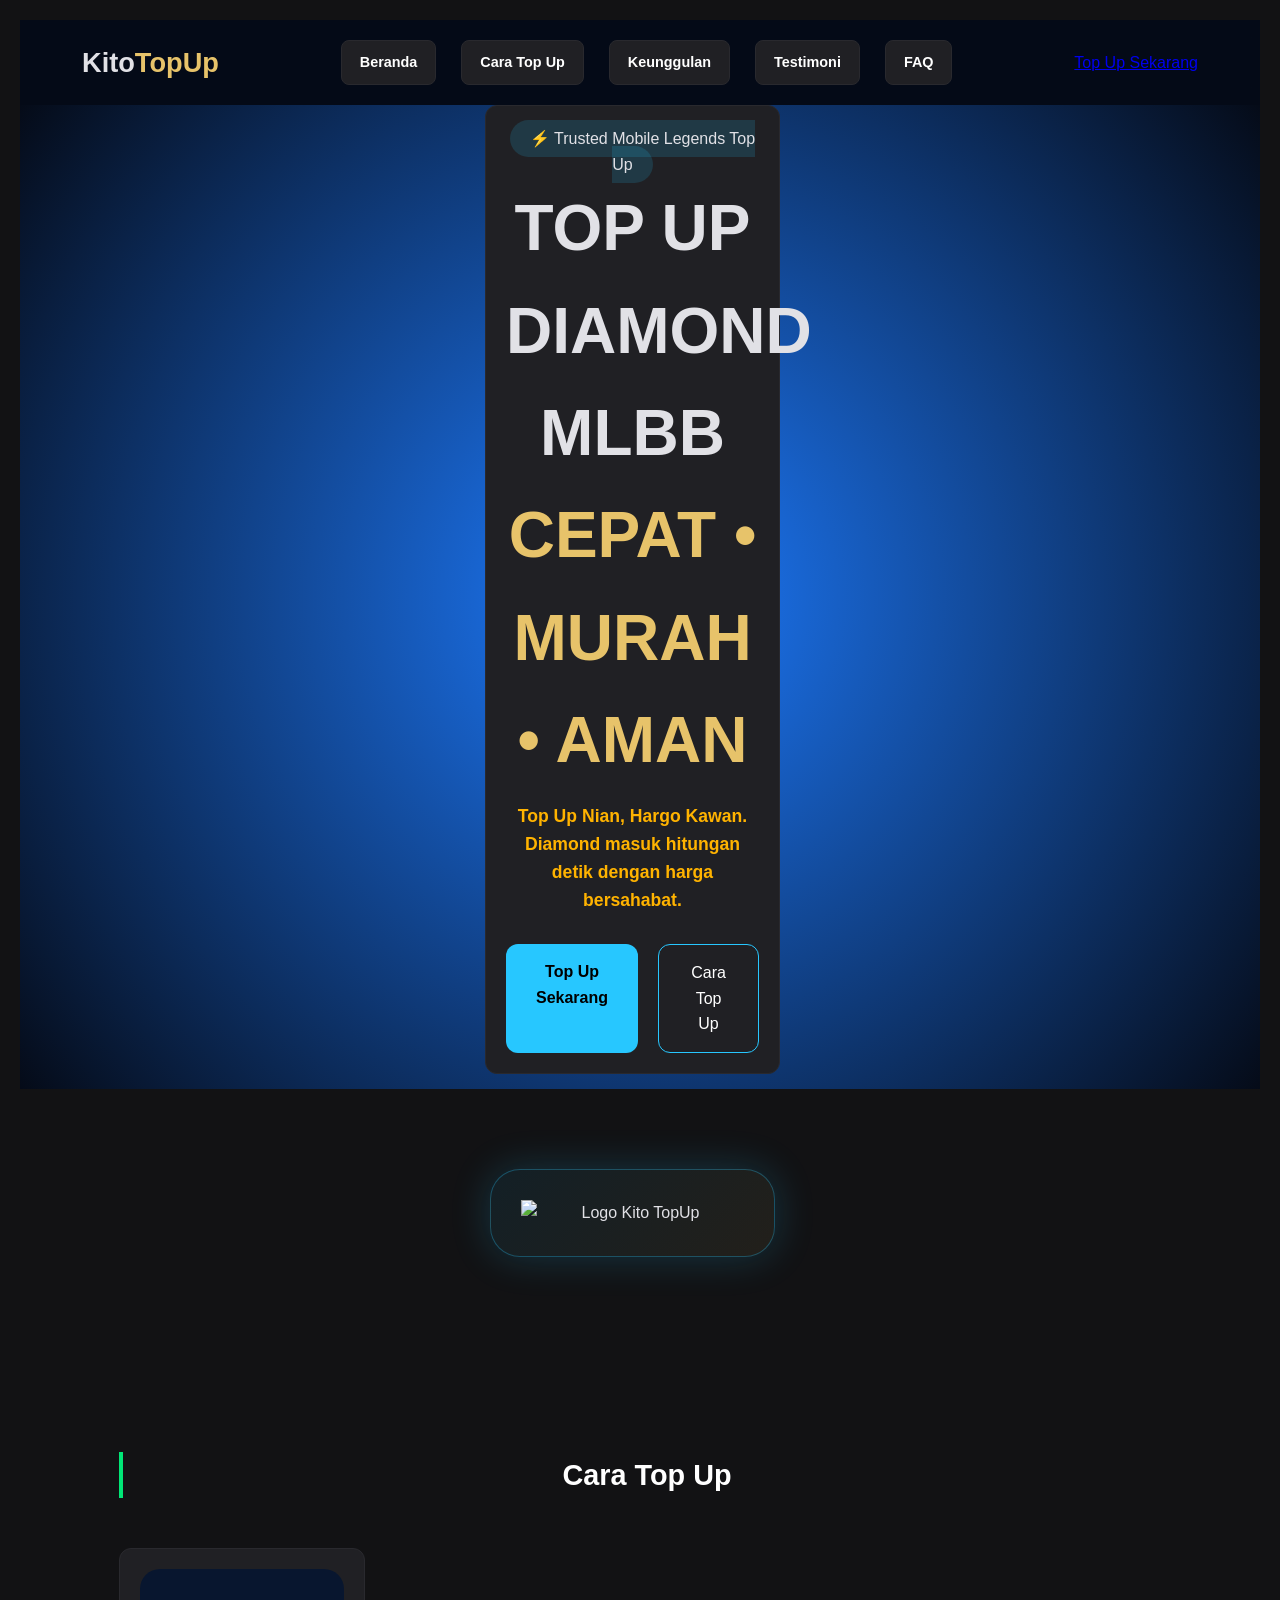
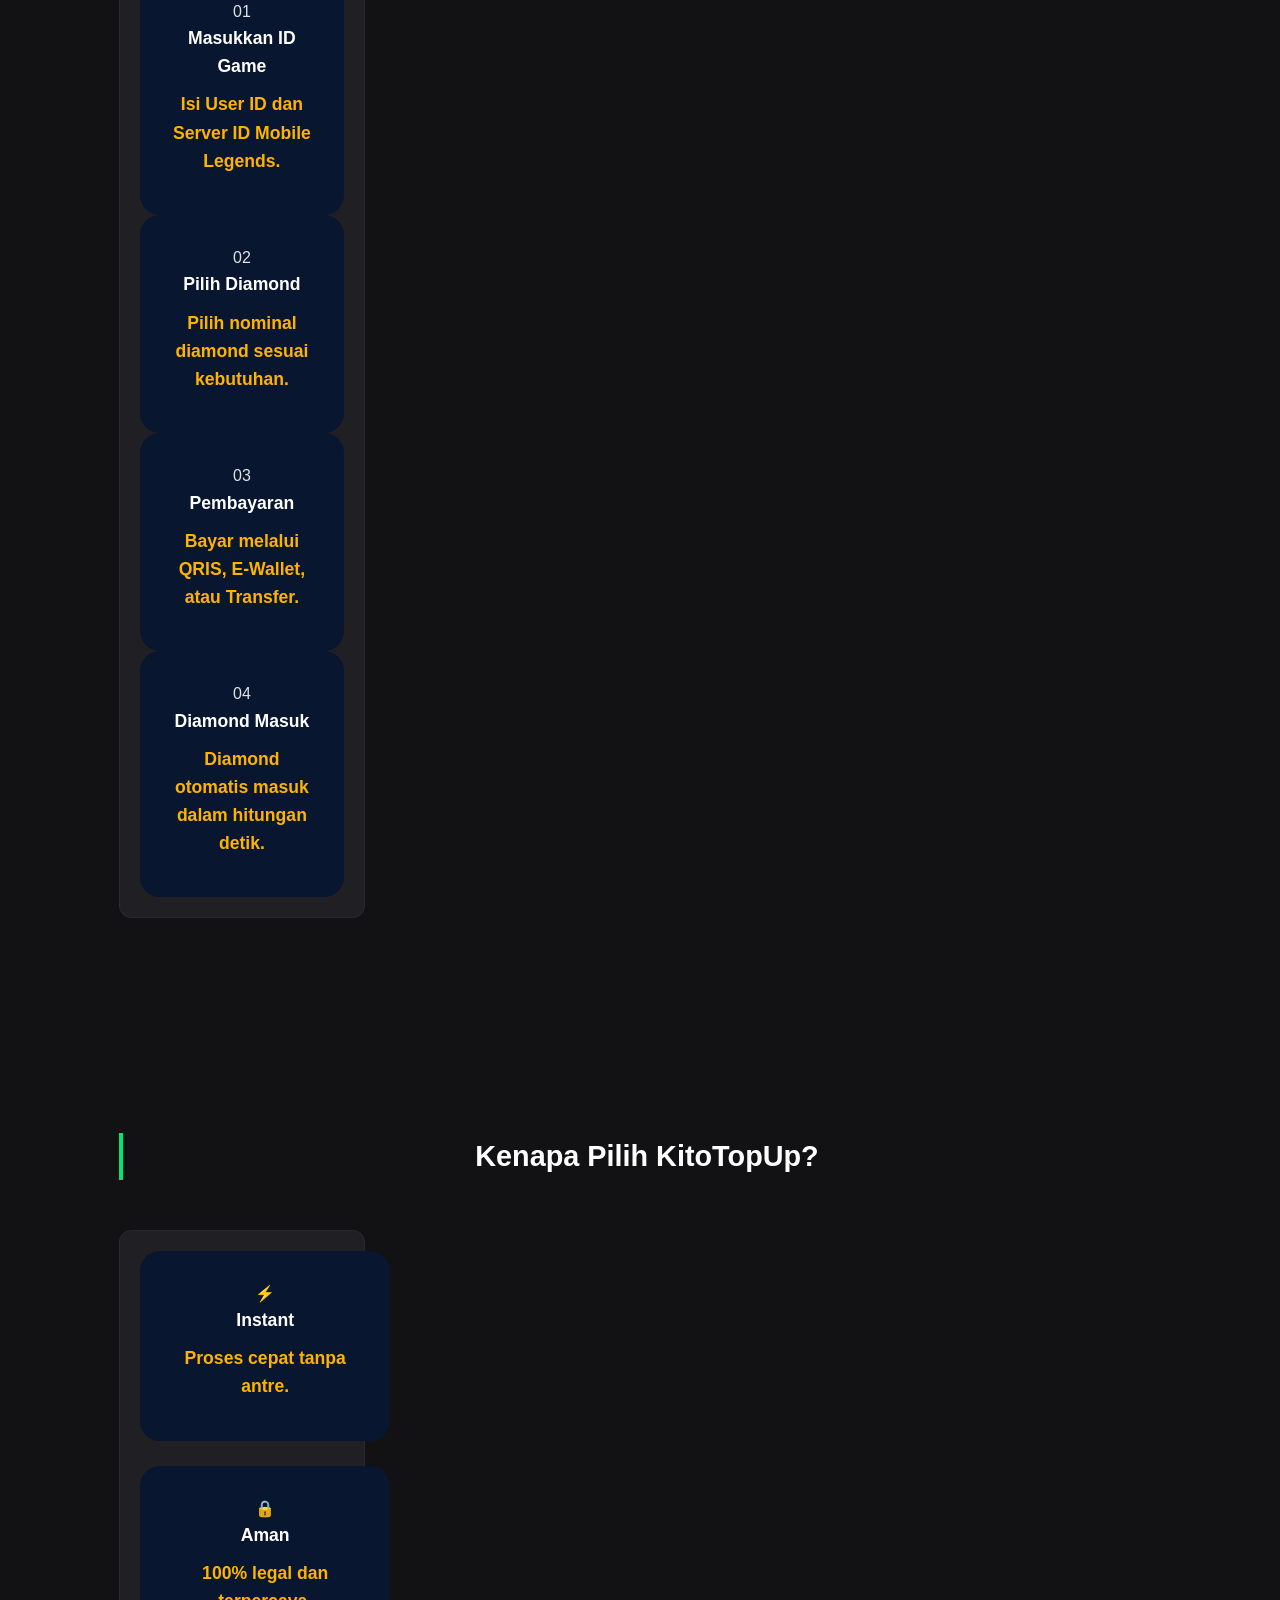
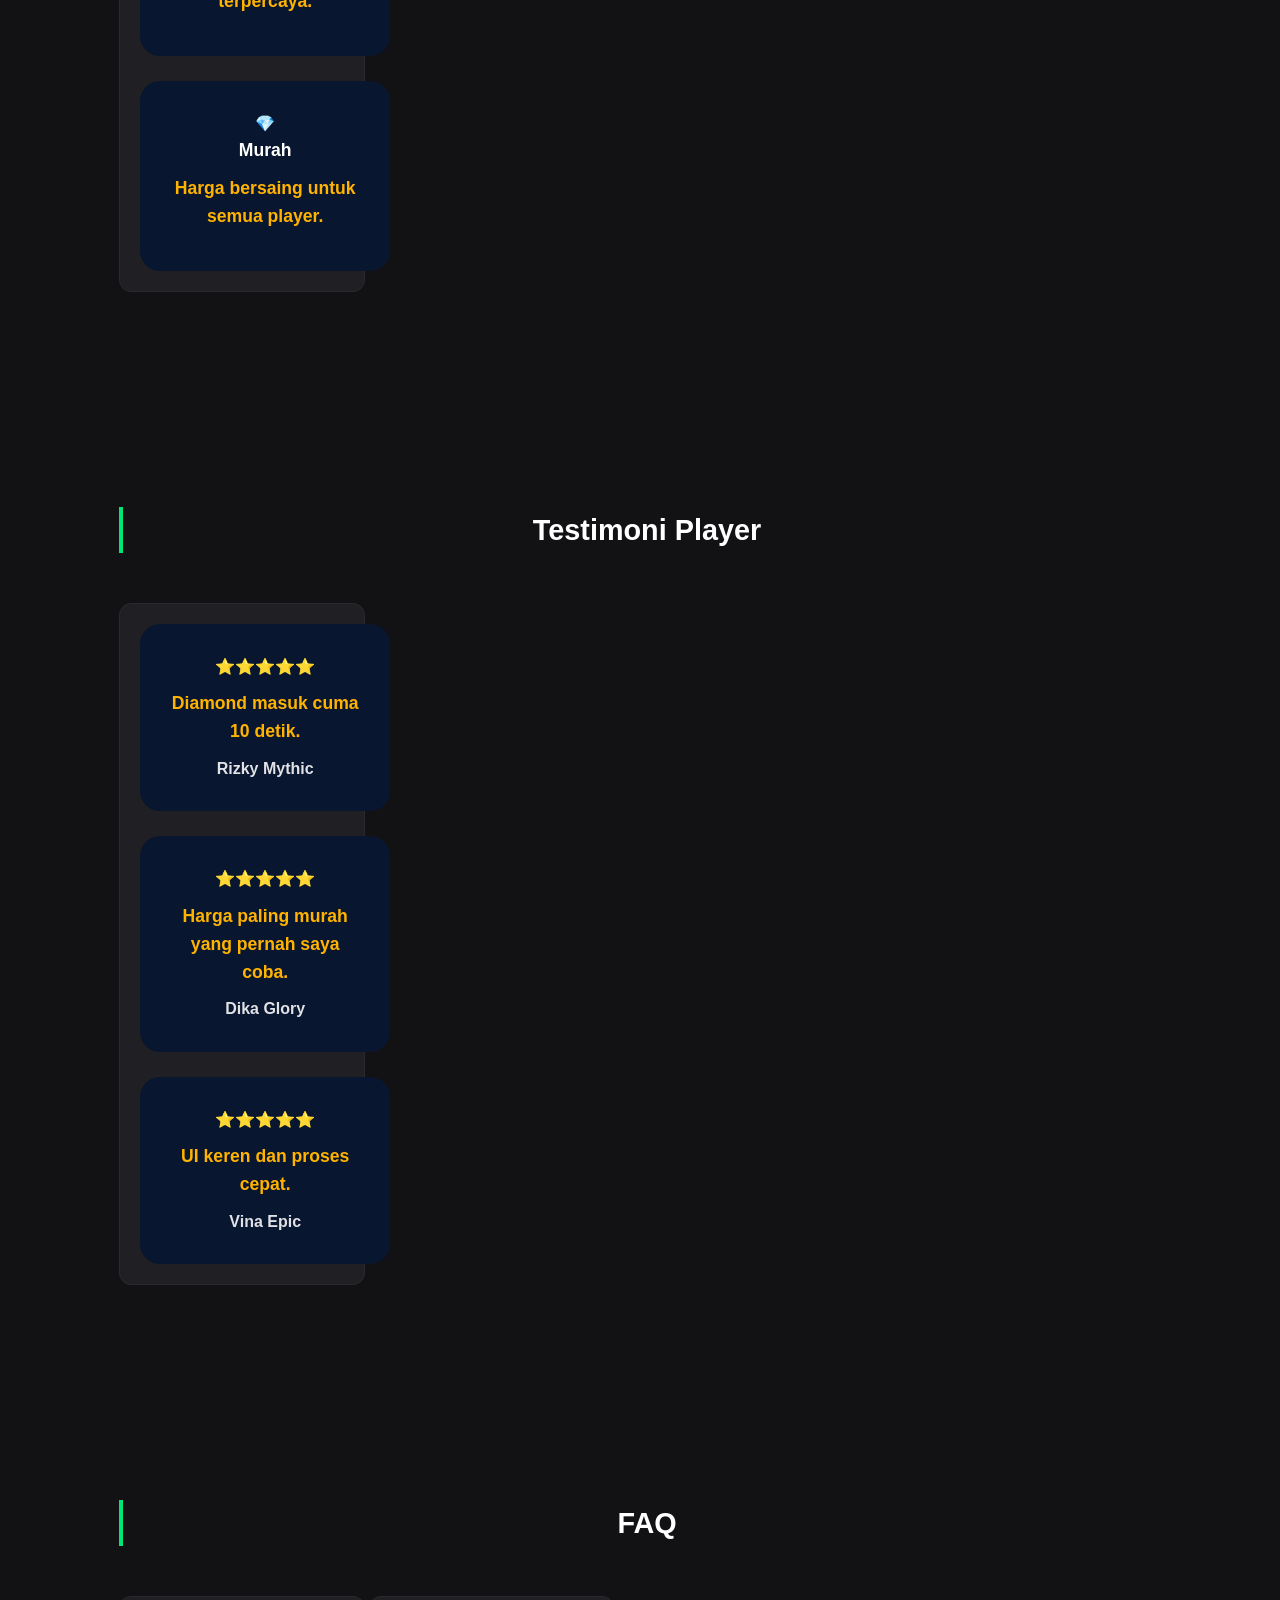
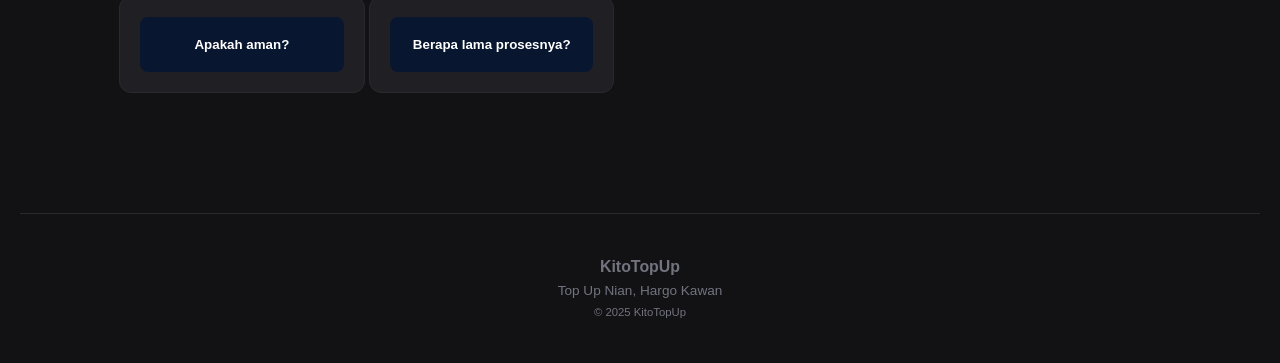
==== index.html @ 0f04c5ad "Add files via upload" ====
<!DOCTYPE html>
<html lang="id">
<head>

    <!-- SEO META -->
    <meta charset="UTF-8">
    <meta name="viewport" content="width=device-width, initial-scale=1.0">
    <meta name="description" content="Kito TopUp - Top Up Diamond Mobile Legends Murah, Cepat dan Aman">
    <meta name="keywords" content="Top Up ML, Diamond Mobile Legends, Kito TopUp">
    <meta name="author" content="Kito TopUp">

    <title>Kito TopUp | Top Up Nian, Hargo Kawan</title>

    <!-- CSS -->
    <link rel="stylesheet" href="style.css">

</head>
<body>

    <!-- ================= NAVBAR ================= -->
    <nav class="navbar">

        <div class="logo">
            Kito<span>TopUp</span>
        </div>

        <ul class="nav-links">
            <li><a href="#hero">Beranda</a></li>
            <li><a href="#cara">Cara Top Up</a></li>
            <li><a href="#keunggulan">Keunggulan</a></li>
            <li><a href="#testimoni">Testimoni</a></li>
            <li><a href="#faq">FAQ</a></li>
        </ul>

        <a href="topup.html" class="btn-nav">Top Up Sekarang</a>

    </nav>

    <!-- ================= HERO ================= -->
    <section id="hero" class="hero">

        <div class="hero-content">

            <span class="badge">
                ⚡ Trusted Mobile Legends Top Up
            </span>

            <h1>
                TOP UP DIAMOND MLBB
                <span>CEPAT • MURAH • AMAN</span>
            </h1>

            <p>
                Top Up Nian, Hargo Kawan.
                Diamond masuk hitungan detik dengan harga bersahabat.
            </p>

            <div class="hero-buttons">
                <a href="topup.html" class="btn-primary">
                    Top Up Sekarang
                </a>

                <a href="#cara" class="btn-secondary">
                    Cara Top Up
                </a>
            </div>

        </div>

    </section>

    <!-- ================= LOGO BANNER ================= -->
    <section class="logo-banner">

        <div class="logo-box">

            <img src="img/logo.jpeg" alt="Logo Kito TopUp">

        </div>

    </section>

    <!-- ================= CARA TOPUP ================= -->
    <section id="cara" class="section">

        <h2>Cara Top Up</h2>

        <div class="steps">

            <div class="card">
                <span>01</span>
                <h3>Masukkan ID Game</h3>
                <p>Isi User ID dan Server ID Mobile Legends.</p>
            </div>

            <div class="card">
                <span>02</span>
                <h3>Pilih Diamond</h3>
                <p>Pilih nominal diamond sesuai kebutuhan.</p>
            </div>

            <div class="card">
                <span>03</span>
                <h3>Pembayaran</h3>
                <p>Bayar melalui QRIS, E-Wallet, atau Transfer.</p>
            </div>

            <div class="card">
                <span>04</span>
                <h3>Diamond Masuk</h3>
                <p>Diamond otomatis masuk dalam hitungan detik.</p>
            </div>

        </div>

    </section>

    <!-- ================= KEUNGGULAN ================= -->
    <section id="keunggulan" class="section">

        <h2>Kenapa Pilih KitoTopUp?</h2>

        <div class="grid-3">

            <div class="feature-card">
                ⚡
                <h3>Instant</h3>
                <p>Proses cepat tanpa antre.</p>
            </div>

            <div class="feature-card">
                🔒
                <h3>Aman</h3>
                <p>100% legal dan terpercaya.</p>
            </div>

            <div class="feature-card">
                💎
                <h3>Murah</h3>
                <p>Harga bersaing untuk semua player.</p>
            </div>

        </div>

    </section>

    <!-- ================= TESTIMONI ================= -->
    <section id="testimoni" class="section">

        <h2>Testimoni Player</h2>

        <div class="grid-3">

            <div class="testimonial">
                ⭐⭐⭐⭐⭐
                <p>Diamond masuk cuma 10 detik.</p>
                <strong>Rizky Mythic</strong>
            </div>

            <div class="testimonial">
                ⭐⭐⭐⭐⭐
                <p>Harga paling murah yang pernah saya coba.</p>
                <strong>Dika Glory</strong>
            </div>

            <div class="testimonial">
                ⭐⭐⭐⭐⭐
                <p>UI keren dan proses cepat.</p>
                <strong>Vina Epic</strong>
            </div>

        </div>

    </section>

    <!-- ================= FAQ ================= -->
    <section id="faq" class="section">

        <h2>FAQ</h2>

        <div class="faq-item">
            <button class="faq-question">
                Apakah aman?
            </button>
            <div class="faq-answer">
                Ya, semua transaksi aman dan legal.
            </div>
        </div>

        <div class="faq-item">
            <button class="faq-question">
                Berapa lama prosesnya?
            </button>
            <div class="faq-answer">
                Umumnya kurang dari 1 menit.
            </div>
        </div>

    </section>

    <!-- ================= FOOTER ================= -->
    <footer>

        <h3>KitoTopUp</h3>

        <p>
            Top Up Nian, Hargo Kawan
        </p>

        <small>
            © 2025 KitoTopUp
        </small>

    </footer>


</body>
</html>
---- style.css ----
/* ================= ROOT COLOR ================= */

:root{

--biru-neon:#27C7FF;
--biru-gelap:#0A1B3D;
--biru-electric:#1D7BFF;
--emas:#E7C36A;
--emas-tua:#B88A2A;
--putih-metal:#D9E3F0;
--background:#050B18;

}

/* ================= RESET ================= */

*{
margin:0;
padding:0;
box-sizing:border-box;
}

body{

font-family:Segoe UI,sans-serif;
background:var(--background);
color:white;
overflow-x:hidden;

}

/* ================= NAVBAR ================= */

.navbar{

position:sticky;
top:0;
z-index:999;

display:flex;
justify-content:space-between;
align-items:center;

padding:20px 5%;

background:rgba(5,11,24,.95);
backdrop-filter:blur(10px);

}

.logo{

font-size:1.7rem;
font-weight:bold;

}

.logo span{
color:var(--emas);
}

.nav-links{

display:flex;
gap:25px;
list-style:none;

}

.nav-links a{

text-decoration:none;
color:white;

}

/* ================= HERO ================= */

.hero{

min-height:90vh;

display:flex;
align-items:center;
justify-content:center;

text-align:center;

background:
radial-gradient(circle,var(--biru-electric),transparent),
var(--background);

}

.hero h1{

font-size:4rem;

}

.hero h1 span{

display:block;
color:var(--emas);

}

.badge{

background:rgba(39,199,255,.15);
padding:10px 20px;
border-radius:50px;

}

.hero-buttons{

margin-top:30px;

display:flex;
gap:20px;
justify-content:center;

}

/* BUTTON */

.btn-primary{

padding:15px 30px;
background:var(--biru-neon);
color:black;
font-weight:bold;
text-decoration:none;

border-radius:12px;

}

.btn-primary:hover{

transform:translateY(-3px);

}

.btn-secondary{

padding:15px 30px;
border:1px solid var(--biru-neon);
text-decoration:none;
color:white;
border-radius:12px;

}

/* LOGO */

.logo-banner{

padding:80px 20px;

display:flex;
justify-content:center;

}

.logo-box{

max-width:550px;
padding:30px;

border:1px solid rgba(39,199,255,.3);

background:
linear-gradient(
135deg,
rgba(39,199,255,.08),
rgba(231,195,106,.08)
);

border-radius:30px;

box-shadow:
0 0 40px rgba(39,199,255,.2);

}

.logo-box img{

width:100%;
display:block;

}

/* SECTION */

.section{

padding:100px 8%;

}

.section h2{

text-align:center;
margin-bottom:50px;

}

/* GRID */

.grid-3{

display:grid;
grid-template-columns:repeat(auto-fit,minmax(250px,1fr));
gap:25px;

}

/* CARD */

.card,
.feature-card,
.testimonial{

background:#08162f;

padding:30px;

border-radius:20px;

transition:.3s;

}

.card:hover,
.feature-card:hover,
.testimonial:hover{

transform:translateY(-10px);

}

/* FAQ */

.faq-item{

max-width:800px;
margin:auto auto 20px;

}

.faq-question{

width:100%;
padding:20px;

background:#08162f;
color:white;
border:none;

cursor:pointer;

}

.faq-answer{

display:none;

padding:20px;
background:#102040;

}

/* FOOTER */

footer{

padding:50px;

text-align:center;

border-top:1px solid rgba(255,255,255,.1);

}

/* RESPONSIVE */

@media(max-width:768px){

.nav-links{

display:none;

}

.hero h1{

font-size:2.5rem;

}

.hero-buttons{

flex-direction:column;

}

}





* {
    margin: 0;
    padding: 0;
    box-sizing: border-box;
    font-family: 'Segoe UI', Tahoma, Geneva, Verdana, sans-serif;
}

body {
    background-color: #121214;
    color: #e1e1e6;
    padding: 20px;
    line-height: 1.6;
}

hr {
    border: 0;
    height: 1px;
    background: #29292e;
    margin: 40px 0;
}

header {
    text-align: center;
    margin-bottom: 30px;
}

header h1 {
    color: #00e676;
    margin-bottom: 10px;
    font-size: 2.5rem;
}

header p {
    color: #a8a8b3;
    margin-bottom: 20px;
}

nav ul {
    list-style: none;
    display: flex;
    flex-wrap: wrap;
    justify-content: center;
    gap: 10px;
}

nav ul li a {
    display: inline-block;
    text-decoration: none;
    background-color: #202024;
    color: #e1e1e6;
    padding: 10px 18px;
    border-radius: 8px;
    font-weight: 600;
    font-size: 0.9rem;
    transition: all 0.3s ease;
    border: 1px solid #29292e;
}

nav ul li a:hover {
    background-color: #00e676;
    color: #121214;
    transform: translateY(-2px);
    box-shadow: 0 4px 12px rgba(0, 230, 118, 0.3);
}

main {
    max-width: 1200px;
    margin: 0 auto;
}

section h2 {
    color: #ffffff;
    font-size: 1.8rem;
    margin-bottom: 5px;
    border-left: 4px solid #00e676;
    padding-left: 10px;
}

section p {
    color: #a8a8b3;
    margin-bottom: 20px;
}

section {
    display: block;
}

section > div {
    display: inline-block;
    width: calc(25% - 15px);
    background-color: #202024;
    border: 1px solid #29292e;
    border-radius: 12px;
    padding: 20px;
    margin-right: 15px;
    margin-bottom: 15px;
    vertical-align: top;
    text-align: center;
    transition: all 0.3s ease;
}

section h3:not(div h3) {
    display: block;
    width: 100%;
    color: #00e676;
    margin: 25px 0 15px 0;
    font-size: 1.3rem;
}

section div h3 {
    color: #ffffff;
    font-size: 1.1rem;
    margin-bottom: 8px;
}

section div p {
    font-size: 0.85rem;
    margin-bottom: 5px;
    color: #a8a8b3;
}

section div p:last-of-type {
    font-size: 1.1rem;
    font-weight: 700;
    color: #ffb300;
    margin: 10px 0;
}

button {
    width: 100%;
    background-color: #29292e;
    color: #ffffff;
    border: 1px solid #323238;
    padding: 10px;
    border-radius: 8px;
    font-weight: 600;
    cursor: pointer;
    transition: all 0.2s ease;
}

button:hover {
    background-color: #00e676;
    color: #121214;
    border-color: #00e676;
}

section > div:hover {
    border-color: #00e676;
    transform: translateY(-4px);
    box-shadow: 0 6px 18px rgba(0, 0, 0, 0.4);
}

main br {
    display: none;
}

footer {
    text-align: center;
    padding: 40px 0 20px 0;
    color: #737380;
    font-size: 0.85rem;
}

@media (max-width: 900px) {
    section > div {
        width: calc(50% - 10px);
        margin-right: 10px;
    }
}

@media (max-width: 550px) {
    section > div {
        width: 100%;
        margin-right: 0;
    }
}
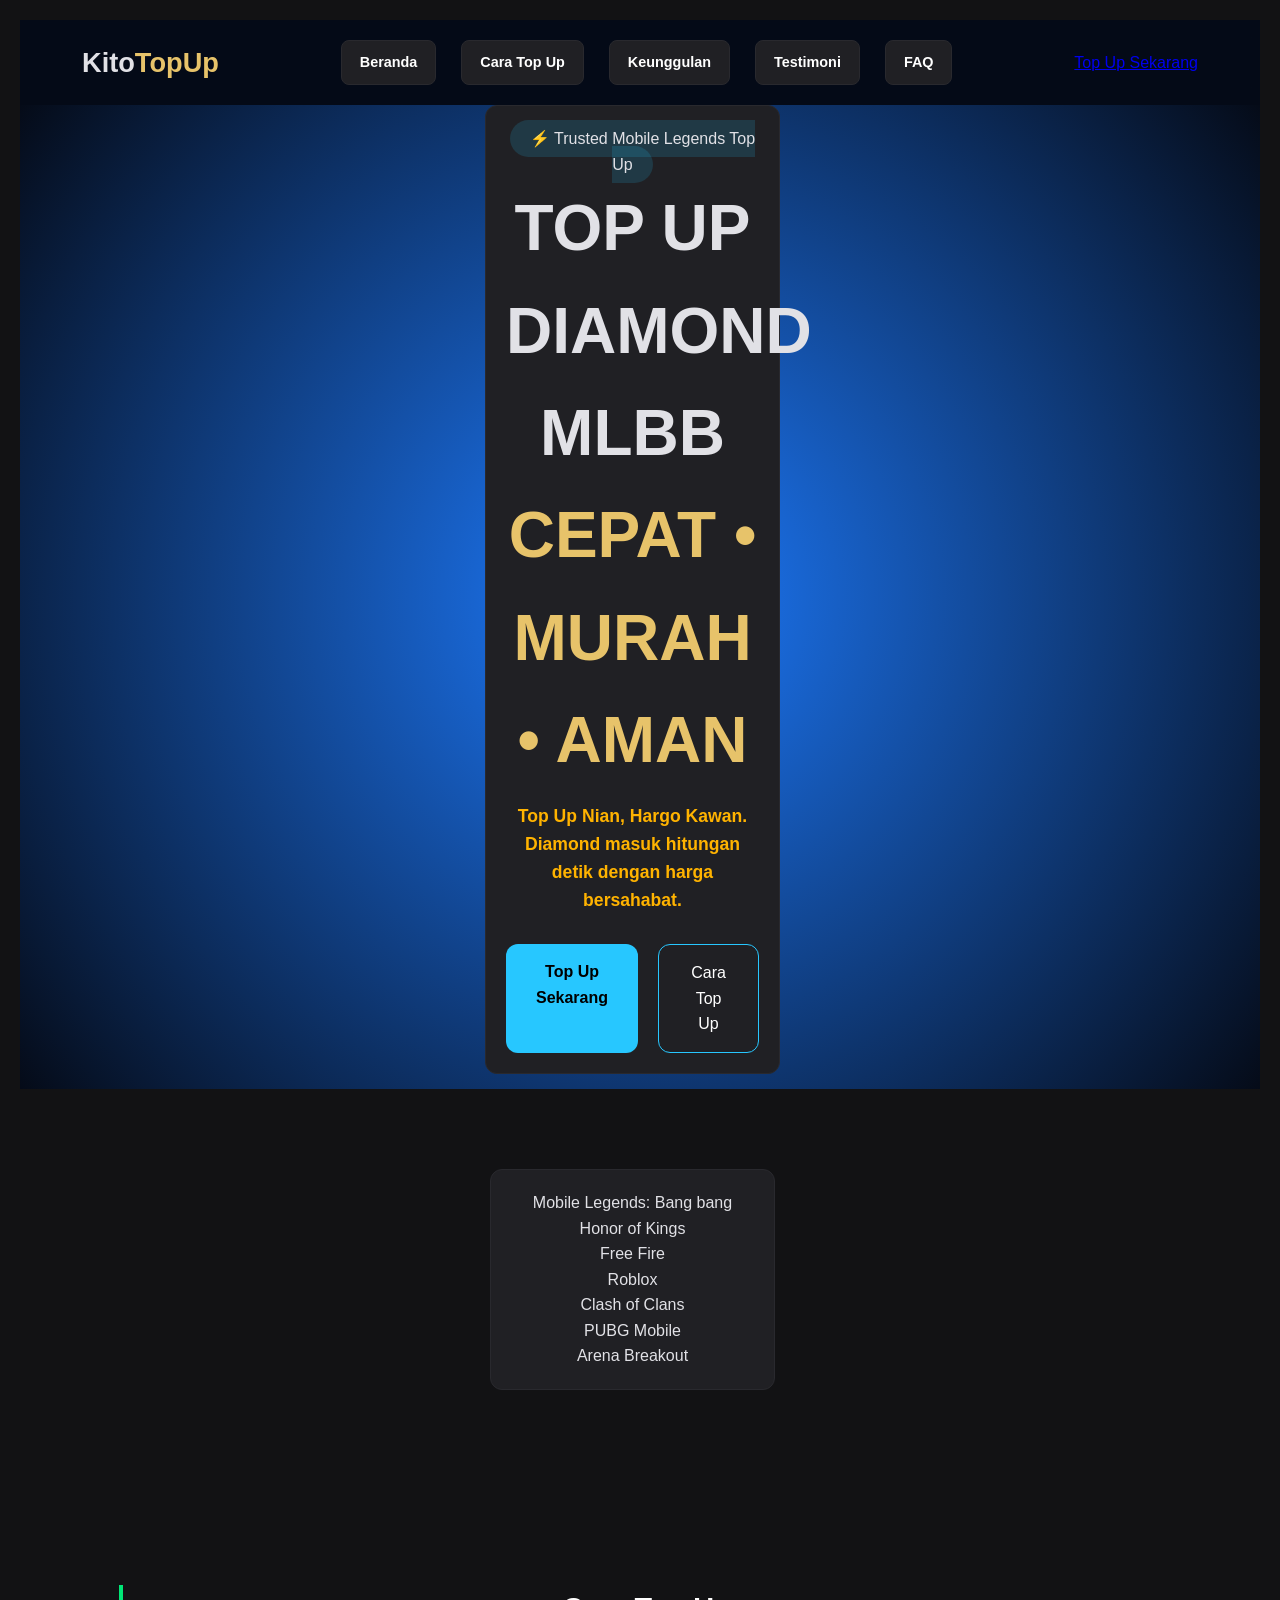
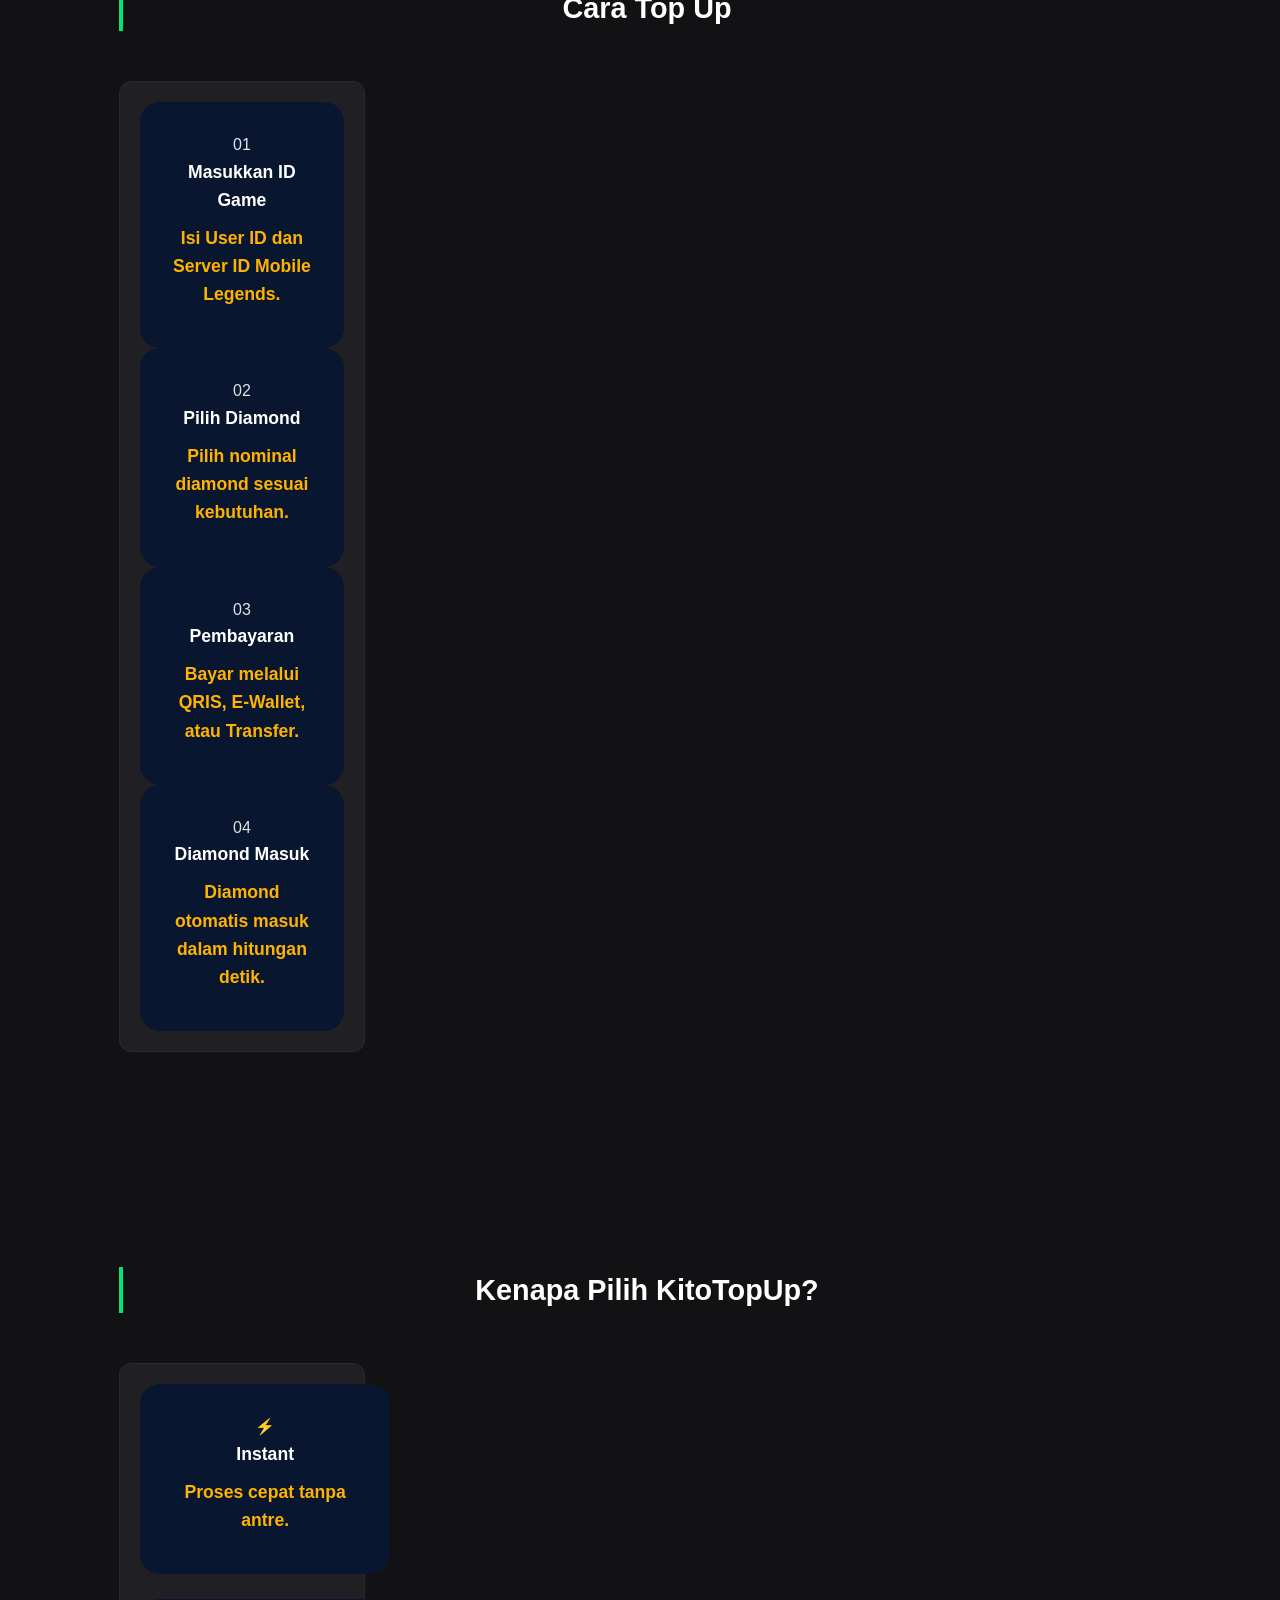
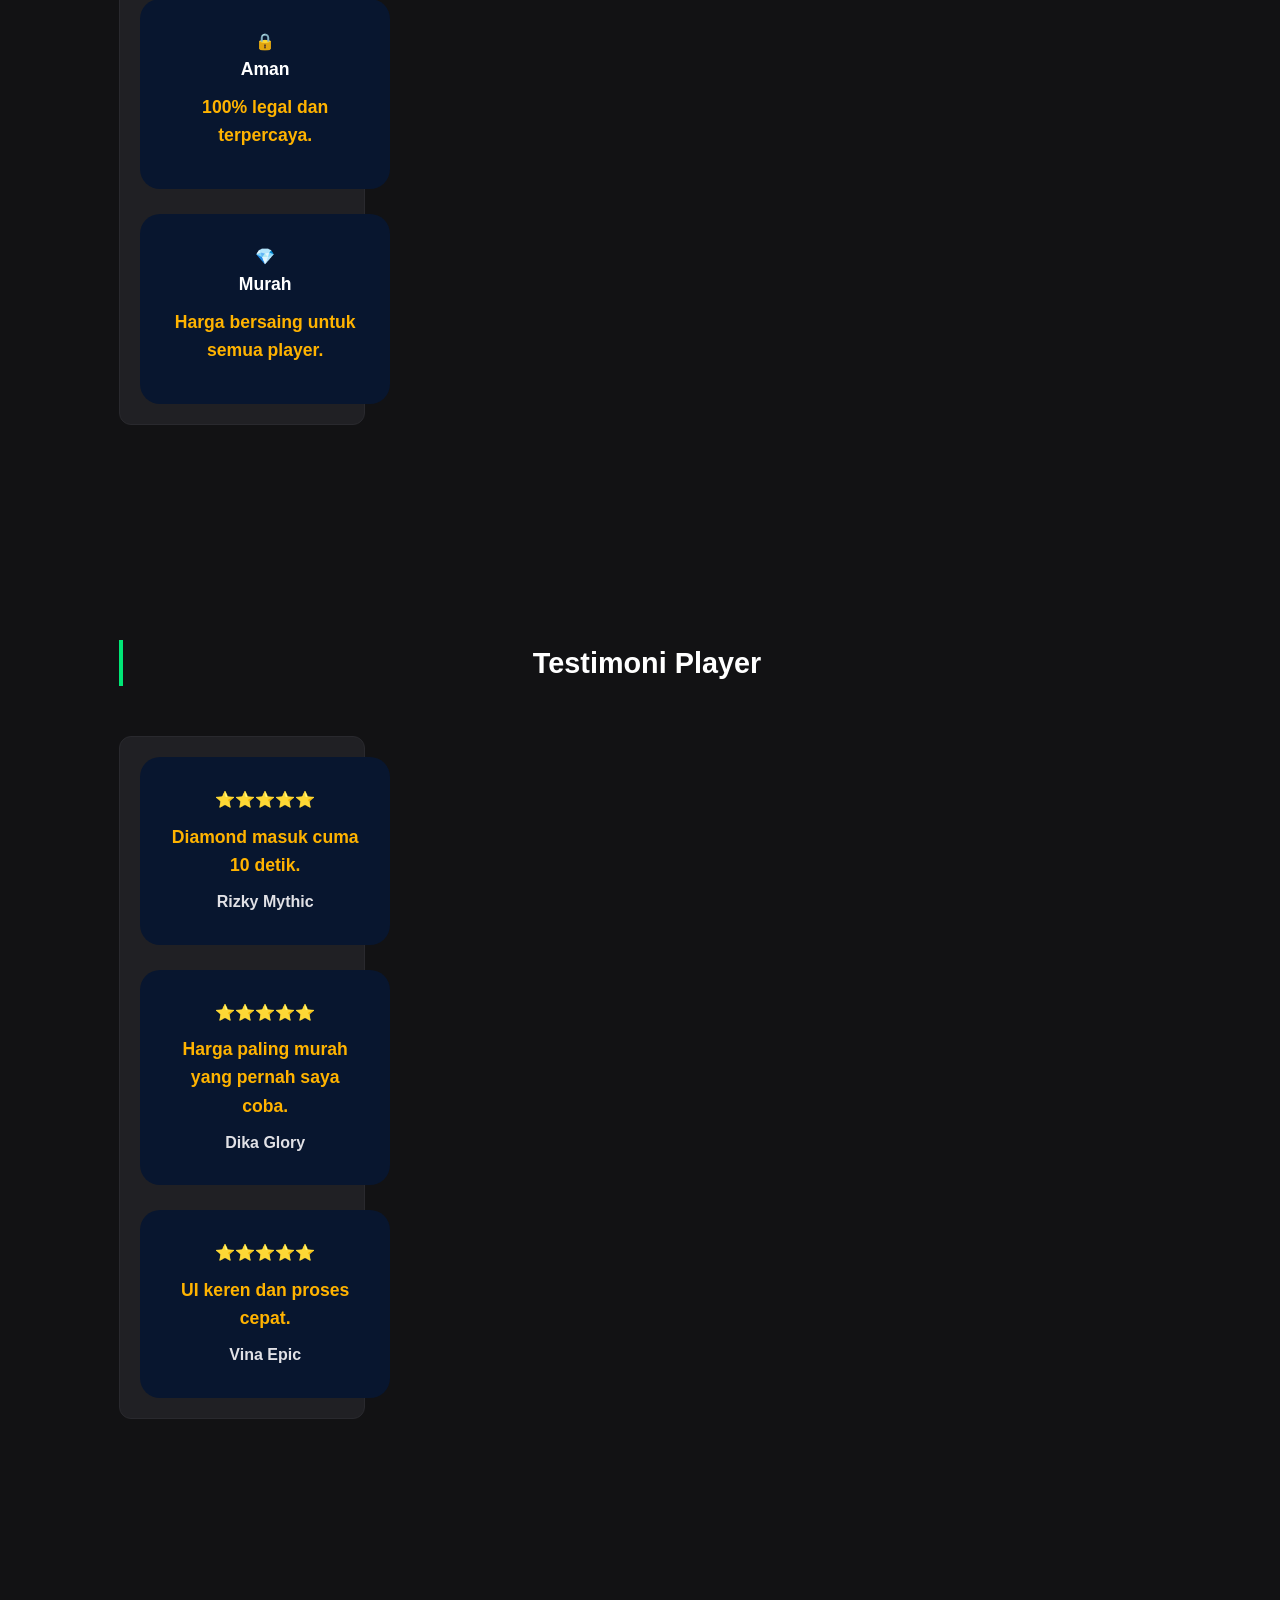
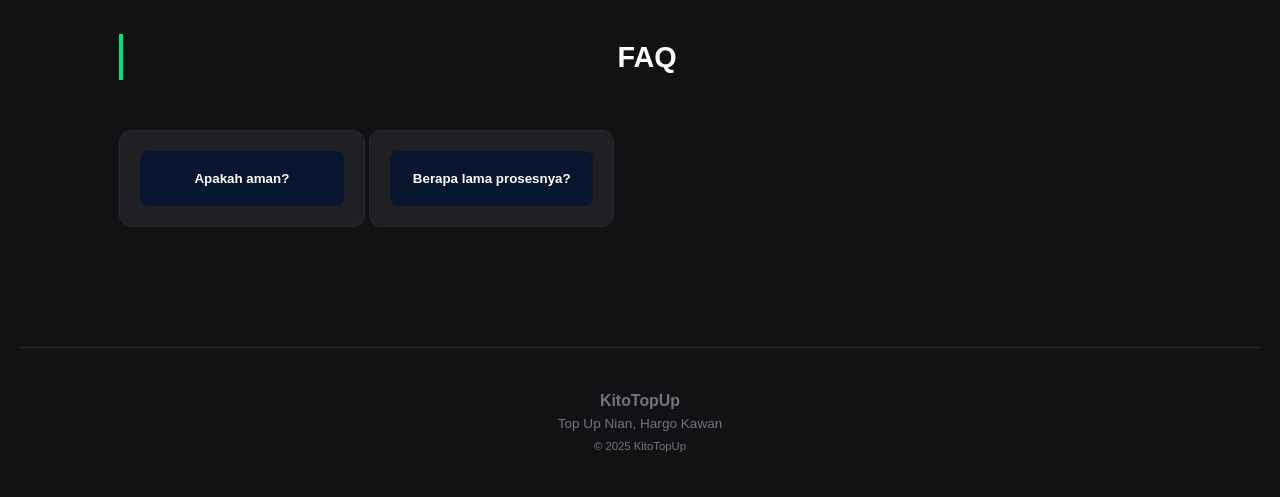
==== commit ae096de6: "Add files via upload" ====
--- a/index.html
+++ b/index.html
@@ -72,9 +72,14 @@
     <!-- ================= LOGO BANNER ================= -->
     <section class="logo-banner">
 
-        <div class="logo-box">
-
-            <img src="img/logo.jpeg" alt="Logo Kito TopUp">
+        <div class="card-container-game">
+            <div class="card2 game1">Mobile Legends: Bang bang</div>
+            <div class="card2 game2">Honor of Kings</div>
+            <div class="card2 game3">Free Fire</div>
+            <div class="card2 game4">Roblox</div>
+            <div class="card2 game5">Clash of Clans</div>
+            <div class="card2 game6">PUBG Mobile</div>
+            <div class="card2 game7">Arena Breakout</div>
 
         </div>
 
